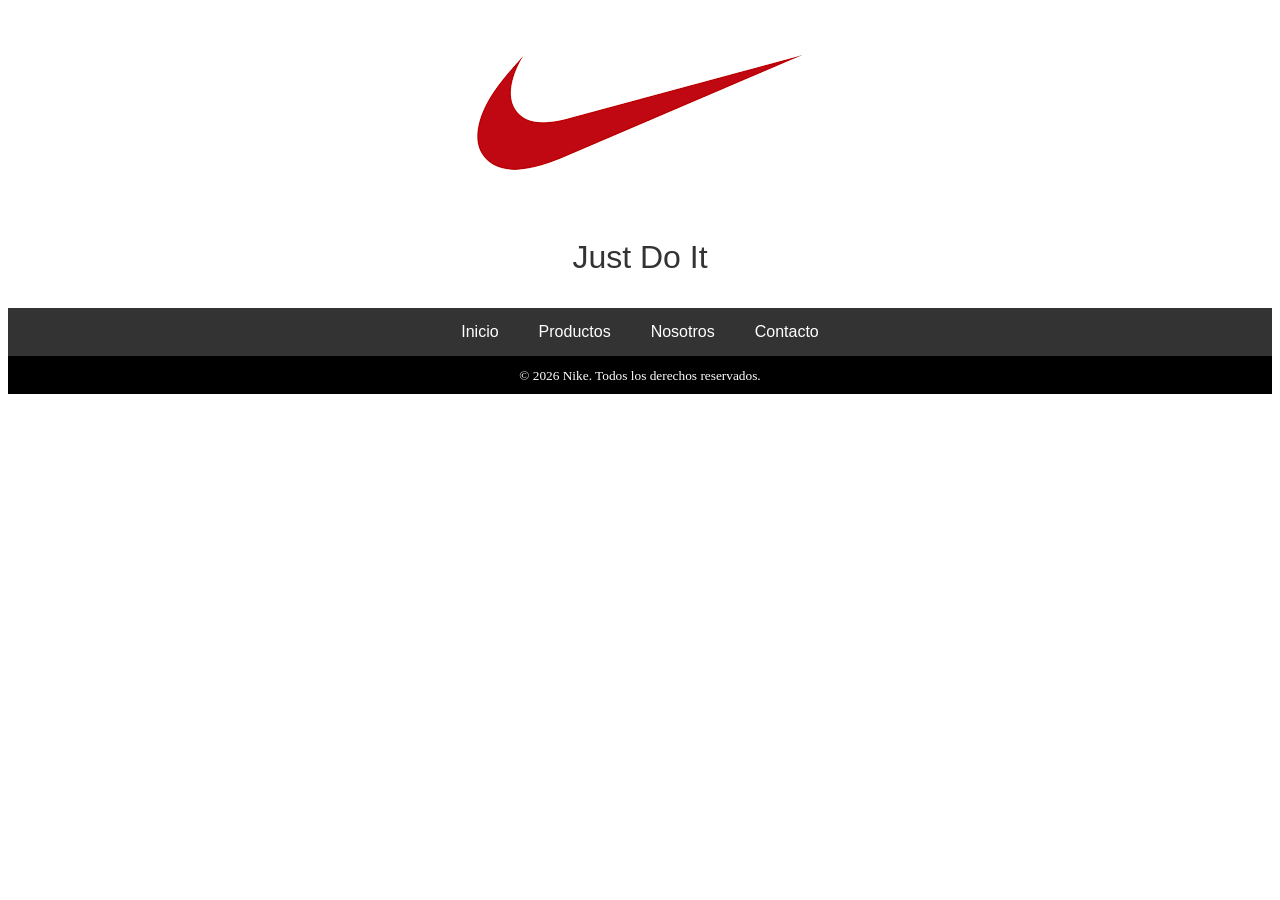
==== nosotros.html @ b77ff136 "index.html y productos.html" ====
<!doctype html>
<html lang="es">
  <head>
    <meta charset="UTF-8" />
    <meta name="viewport" content="width=device-width, initial-scale=1.0" />
    <title>Weekend HTML - CSS</title>
    <link rel="stylesheet" href="css/styles.css" />
  </head>
  <body>
    <header>
      <h1></h1>
      <div class="banner">
        <a href="index.html">
          <img src="img/bannerNike.png" alt="Banner Nike"/>
        </a>
      </div>
      <div class="fraseMotivadora">
        <p>Just Do It</p>
      </div>
    </header>
    <nav>
      <ul>
        <li><a href="index.html">Inicio</a></li>
        <li><a href="productos.html">Productos</a></li>
        <li><a href="nosotros.html">Nosotros</a></li>
        <li><a href="contacto.html">Contacto</a></li>
      </ul>
    </nav>
    <main>

    </main>
    <footer>
      <small>&copy; 2026 Nike. Todos los derechos reservados.</small>
    </footer>
  </body>
</html>
---- css/styles.css ----
.banner {
    background-color: white;
    padding: 20px;
    text-align: center;
}

nav {
    background-color: #333;
    padding: 0;
    margin: 0;
}

nav ul {
    list-style: none;
    margin: 0;
    padding: 0;
    display: flex;
    justify-content: center;
}

 nav li {
    margin: 0;
    padding: 0;
}

nav a {
    display: block;
    padding: 15px 20px;
    color: white;
    text-decoration: none;
    transition: background-color 0.3s;
    font-family: myriad pro, sans-serif;
}

nav a:hover {
    background-color: #555;
} 

footer {
    background-color: black;
    color: white;
    text-align: center;
    padding: 10px;
}

.fraseMotivadora {
    font-family: Myriad Pro, sans-serif; 
    font-size: 2em;
    color: #333;
    margin: auto;
    text-align: center;
}

.bienvenida {
    width: auto;
    height: auto;
    font-family: Myriad Pro, sans-serif; 
    font-size: 1.5em;
    color: #333;
    margin-left: 20px;
    text-align: left;
}

.era {
    width: auto;
    height: auto;
    font-family: Myriad Pro, sans-serif; 
    font-size: 1.5em;
    color: #333;
    margin-right: 20px;
    text-align: right;
}

.tabla {
    width: 100%;
    border-collapse: collapse;
    margin-top: 20px;
    display: flex;
    justify-content: center;
}

.card-container {
    display: grid;
    /* Crea 3 columnas iguales */
    grid-template-columns: repeat(2, 1fr); 
    gap: 20px; /* Espacio entre tarjetas */
    padding: 20px;
}

.card {
    width: 500px;
    height: 400px;
    background-color: white;
    padding: 20px;
    border-radius: 10px;
    box-shadow: 0 4px 8px rgba(0,0,0,0.1);
    text-align: left;
    transition: transform 0.2s;
    font-family: Myriad Pro, sans-serif; 
}

.card img {
    width: 100%;
    height: 300px;       /* Alto fijo para la imagen */
    object-fit: cover;   /* Ajusta sin deformar */
}

.card a {
    font-family: myriad pro, sans-serif;
    margin-top: 10px;
    color: #333;
    text-decoration: none;
    font-weight: bold;
}

.card:hover {
    transform: translateY(-5px);
}
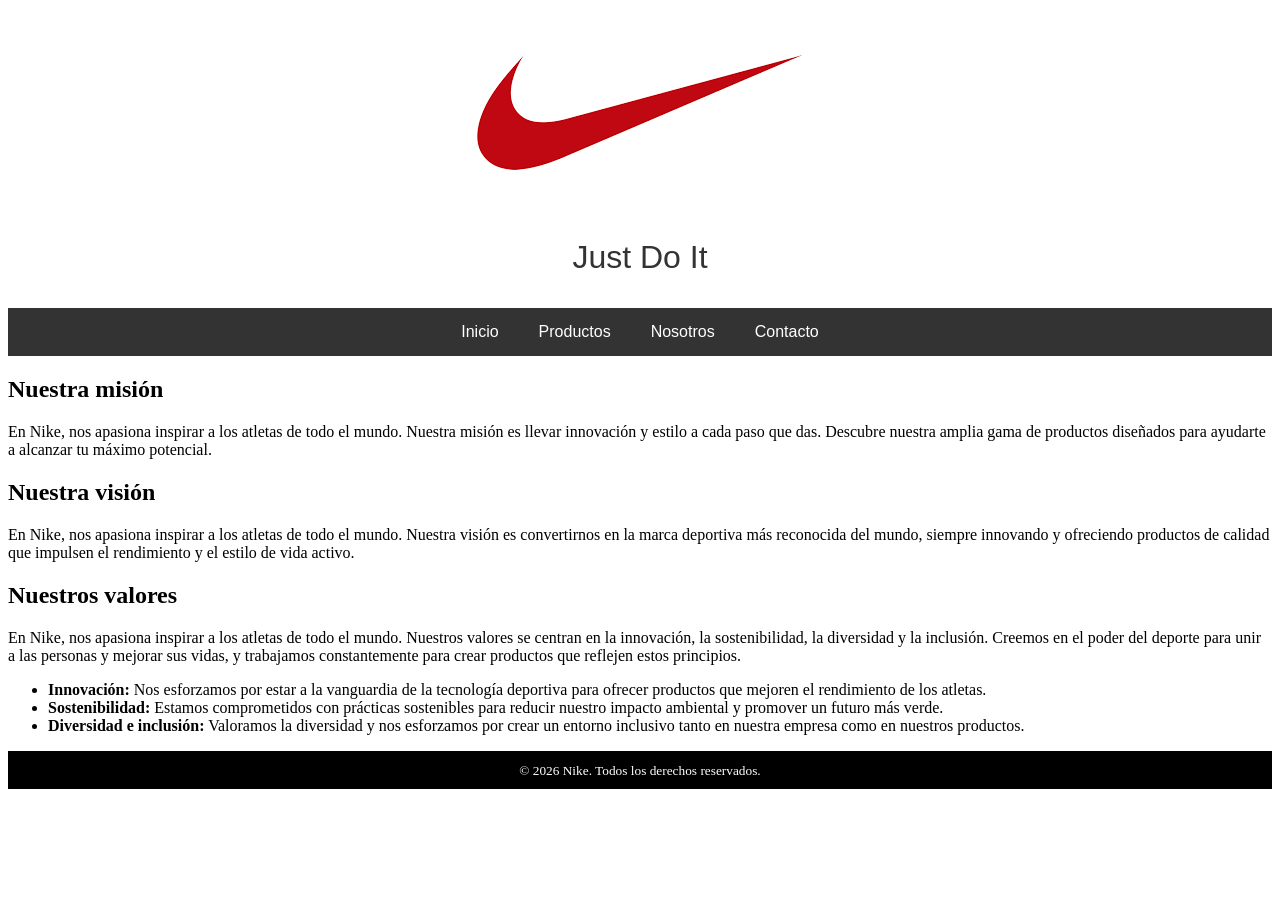
==== commit 42d00bf9: "contacto.html y nosotros.html" ====
--- a/nosotros.html
+++ b/nosotros.html
@@ -27,7 +27,23 @@
       </ul>
     </nav>
     <main>
-
+      <section class="mision">
+        <h2>Nuestra misión</h2>
+        <p>En Nike, nos apasiona inspirar a los atletas de todo el mundo. Nuestra misión es llevar innovación y estilo a cada paso que das. Descubre nuestra amplia gama de productos diseñados para ayudarte a alcanzar tu máximo potencial.</p>
+      </section>
+      <section class="vision">
+        <h2>Nuestra visión</h2>
+        <p>En Nike, nos apasiona inspirar a los atletas de todo el mundo. Nuestra visión es convertirnos en la marca deportiva más reconocida del mundo, siempre innovando y ofreciendo productos de calidad que impulsen el rendimiento y el estilo de vida activo.</p>
+      </section>
+      <section class="valores">
+        <h2>Nuestros valores</h2>
+        <p>En Nike, nos apasiona inspirar a los atletas de todo el mundo. Nuestros valores se centran en la innovación, la sostenibilidad, la diversidad y la inclusión. Creemos en el poder del deporte para unir a las personas y mejorar sus vidas, y trabajamos constantemente para crear productos que reflejen estos principios.</p>
+        <ul>
+          <li><strong>Innovación:</strong> Nos esforzamos por estar a la vanguardia de la tecnología deportiva para ofrecer productos que mejoren el rendimiento de los atletas.</li>
+          <li><strong>Sostenibilidad:</strong> Estamos comprometidos con prácticas sostenibles para reducir nuestro impacto ambiental y promover un futuro más verde.</li>
+          <li><strong>Diversidad e inclusión:</strong> Valoramos la diversidad y nos esforzamos por crear un entorno inclusivo tanto en nuestra empresa como en nuestros productos.</li>
+        </ul>
+      </section>
     </main>
     <footer>
       <small>&copy; 2026 Nike. Todos los derechos reservados.</small>
--- a/css/styles.css
+++ b/css/styles.css
@@ -116,4 +116,4 @@
 
 .card:hover {
     transform: translateY(-5px);
-}+}
